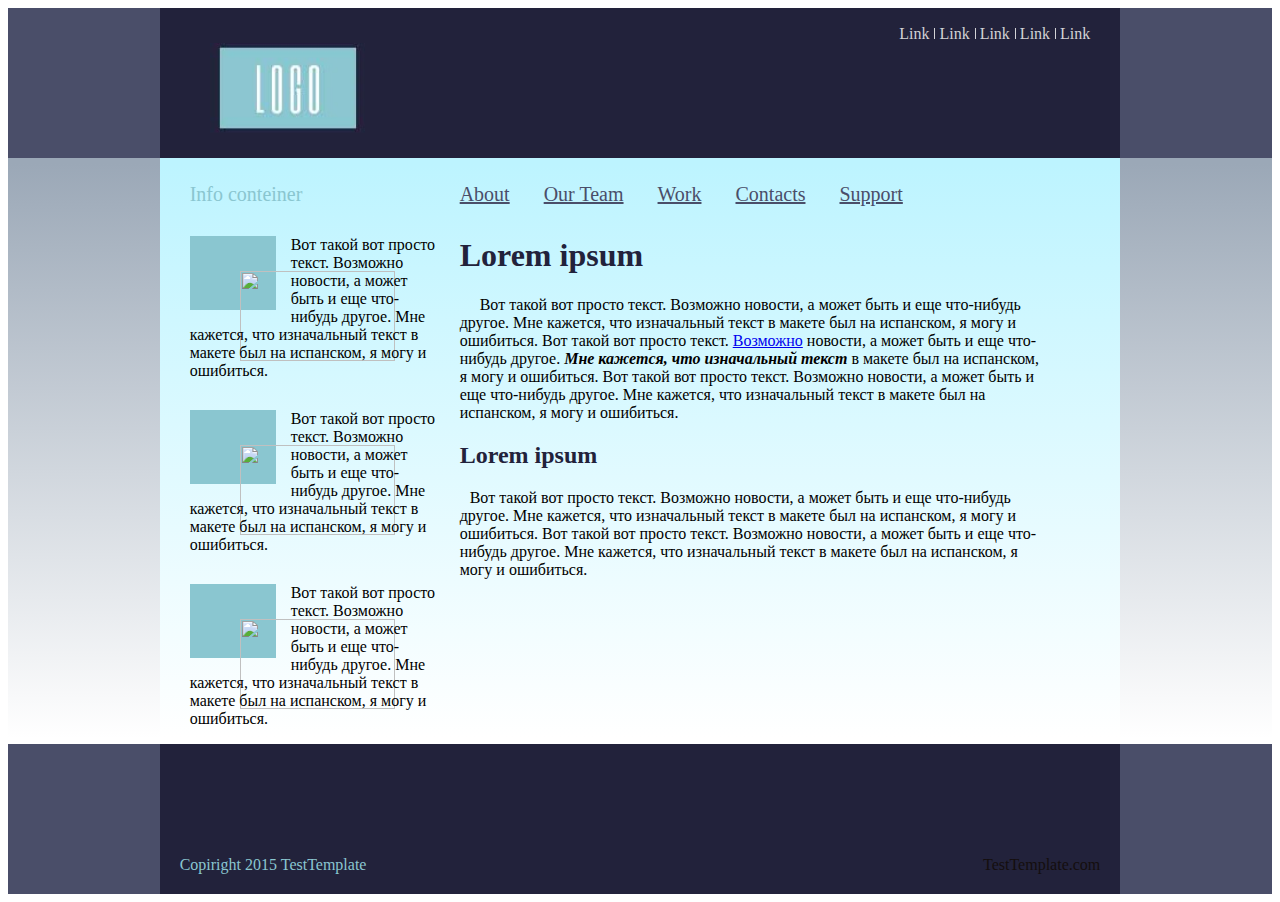
==== homeWork2/index.html @ bbe4b279 "homework" ====
<!DOCTYPE HTML>
<html>
    <head>
     <meta charset="utf-8">
     <link rel="stylesheet" href="css/ownStyle_HW2.css" type="text/css">
     <title>homeWork2</title>
    </head>
    <body>
        <div class="full-header">
            <div class="main-header">
                <div class="header-links">
                    <ul>
                    <li>
                        <a href="#1" class="link">Link</a>
                    </li>
                    <li>
                        <a href="#2" class="link">Link</a>
                    </li>
                    <li>
                        <a href="#3" class="link">Link</a>
                    </li>
                    <li>
                        <a href="#4" class="link">Link</a>
                    </li>
                    <li>
                        <a href="#5" class="link last-link">Link</a>
                    </li>
                        </ul>
                </div>
                <div class="logo">
                    <img src="images/Home_work2_cor_logo.jpg" alt="logo">
                </div>
            </div>
        </div>
        <div class="full-content">
            <div class="main-content clearfix">
                <div class="left-column">
                    <div class="h-left">Info conteiner</div>
                    <div class="block block-1">
                        <div class="cont-img">
                            <img src="image.jpg" alt="">
                            </div>
                        <p>Вот такой вот просто текст. Возможно новости,
                        а может быть и еще что-нибудь другое. Мне кажется,
                        что изначальный текст в макете был на испанском,
                        я могу и ошибиться.</p>
                    </div>
                    <div class="block block-2">
                        <div class="cont-img">
                            <img src="image.jpg" alt="">
                            </div>
                        <p>Вот такой вот просто текст. Возможно новости,
                        а может быть и еще что-нибудь другое. Мне кажется,
                        что изначальный текст в макете был на испанском,
                        я могу и ошибиться.</p>
                    </div>
                    <div class="block block-3">
                        <div class="cont-img">
                            <img src="image.jpg" alt="">
                            </div>
                        <p>Вот такой вот просто текст. Возможно новости,
                        а может быть и еще что-нибудь другое. Мне кажется,
                        что изначальный текст в макете был на испанском,
                        я могу и ошибиться.</p>
                    </div> 
                </div>
                <div class="right-column">
                    <div class="menu">
                        <ul>
                        <li>
                            <a href="#6" class="menu-link">About</a>
                        </li>
                        <li>
                            <a href="#7" class="menu-link">Our Team</a>
                        </li>
                        <li>
                            <a href="#8" class="menu-link">Work</a>
                        </li>
                        <li>
                            <a href="#9" class="menu-link">Contacts</a>
                        </li>
                        <li>
                            <a href="#10" class="menu-link">Support</a>
                        </li>
                        </ul>
                    </div>
                    <div class="content1">
                        <h1>Lorem ipsum</h1>
                        <p>Вот такой вот просто текст. Возможно новости,
                        а может быть и еще что-нибудь другое. Мне кажется,
                        что изначальный текст в макете был на испанском,
                        я могу и ошибиться. Вот такой вот просто текст. 
                        <a href="#11">Возможно</a> новости,
                        а может быть и еще что-нибудь другое. <b><i>Мне кажется,
                        что изначальный текст</i></b> в макете был на испанском,
                        я могу и ошибиться. Вот такой вот просто текст.
                        Возможно новости, а может быть и еще что-нибудь другое. Мне кажется,
                        что изначальный текст в макете был на испанском,
                        я могу и ошибиться.</p>
                    </div>
                    <div class="content2">
                        <h2>Lorem ipsum</h2>
                        <p>Вот такой вот просто текст. Возможно новости,
                        а может быть и еще что-нибудь другое. Мне кажется,
                        что изначальный текст в макете был на испанском,
                        я могу и ошибиться. Вот такой вот просто текст.
                        Возможно новости, а может быть и еще что-нибудь другое. Мне кажется,
                        что изначальный текст в макете был на испанском,
                        я могу и ошибиться.</p>
                    </div>
                </div>
            </div>
        </div>
        <div class="full-footer">
            <div class="main-footer">
                <span class="left-foot">
                    Copiright 2015 TestTemplate
                </span>
                <span class="right-foot">
                    TestTemplate.com
                </span>
            </div>
        </div>
    </body>
</html>
---- homeWork2/css/ownStyle_HW2.css ----
.full-header {
    background-color: #4a4e69;
    width: 100%;
    min-height: 150px;     
}
.main-header {
    background-color: #22223b;
    width: 76%;
    margin-left: 12%;
    margin-right: 12%;
    min-height: 150px;
    position: relative;
}
ul {
    display: inline-block;
    margin: 0;
    padding: 0;
    list-style: none;
}
.header-links ul {
    position: absolute;
    top: 0;
    right: 0;
}
li {
    display: inline;
}
.link {
    display: inline-block;
    color: #d3d3d6;
    border-right: 1px solid #d3d3d6;
    padding: 0 5px 0 0;
    line-height: 11px;
    margin-top: 20px;
    text-decoration: none;
}
.last-link {
    border: none;
    margin-right: 25px;
}
img {
    width: 155px;
    height: 90px;
    margin-top: 35px;
    margin-left: 50px;
}
.full-content {
    width: 100%;
    min-height: 500px;
    background: linear-gradient(to bottom, #9ba8b7 1%, #ffffff 99%);
}
.main-content {
    background: linear-gradient(to bottom, #bdf4ff 1%, #ffffff 99%);
    width: 76%;
    min-height: 500px;
    margin-left: 12%;
    margin-right: 12%;
    position: relative;
}


.left-column {
    position: relative;
    float: left;
    width: 250px;
    margin: 0 20px 0 0;
    padding-left: 30px;
    padding-top: 25px;
    
}
.h-left {
    color: #8ac6d0;
    font-size: 20px;
}
.cont-img {
    float: left;
    width: 86px;
    height: 74px;
    background-color: #8ac6d0; 
    margin: 0 15px 0 0;
}
img .cont-img {
    width: 100%;
}
.block {
   margin-top: 30px;
}
.right-column {
    width: 90%;
    padding-left: 20px;
    
}
li .menu-link {
    color: #4a4e69;
    font-size: 20px;
    display: inline-block;
    padding: 25px 30px 10px 0;
}
h1 {
    color: #22223b;
}
h2 {
    color: #22223b;
}
.content1 p {
    text-indent: 20px;
}
.content2 p {
    text-indent: 10px;
}
.clearfix::after {
    content: "";
    display: table;
    clear: both;
}
.full-footer {
    background-color: #4a4e69;
    width: 100%;
    min-height: 150px;
}
.main-footer {
    background-color: #22223b;
    width: 76%;
    margin-left: 12%;
    margin-right: 12%;
    min-height: 150px;
    position: relative;
}
.left-foot {
    color: #8ac6d0;
    position: absolute;
    left: 20px;
    bottom: 20px;
    
}
.right-foot {
    color: #140e0e;
    position: absolute;
    right: 20px;
    bottom: 20px;
}
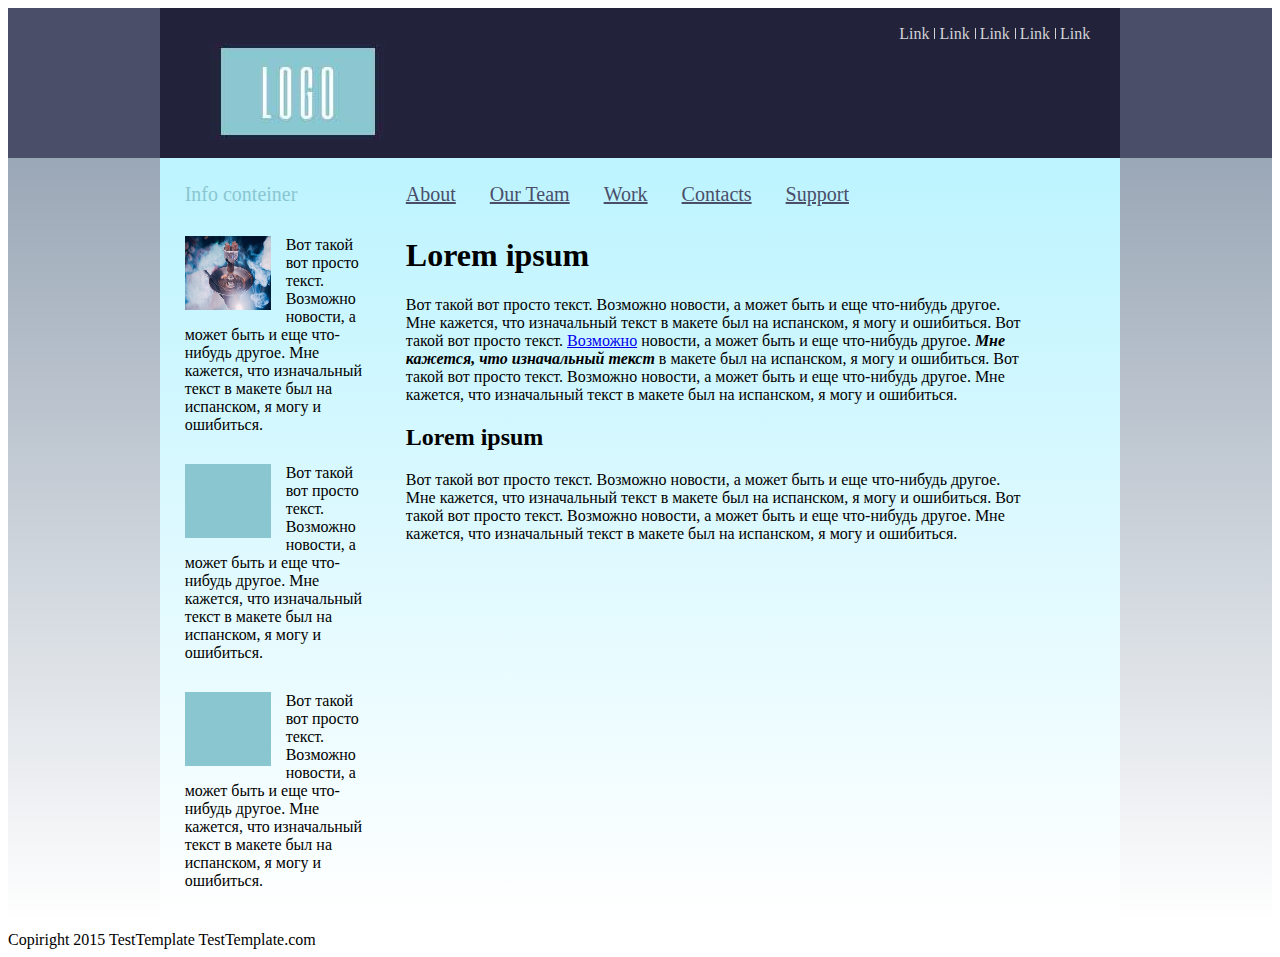
==== commit d6723da4: "hoeWork" ====
--- a/homeWork2/index.html
+++ b/homeWork2/index.html
@@ -33,12 +33,12 @@
             </div>
         </div>
         <div class="full-content">
-            <div class="main-content clearfix">
+            <div class="main-content">
                 <div class="left-column">
                     <div class="h-left">Info conteiner</div>
                     <div class="block block-1">
                         <div class="cont-img">
-                            <img src="image.jpg" alt="">
+                            <img src="images/about.jpg" alt="" width="86" height="74">
                             </div>
                         <p>Вот такой вот просто текст. Возможно новости,
                         а может быть и еще что-нибудь другое. Мне кажется,
@@ -112,7 +112,7 @@
             </div>
         </div>
         <div class="full-footer">
-            <div class="main-footer">
+            <div class="main-footer clearfix">
                 <span class="left-foot">
                     Copiright 2015 TestTemplate
                 </span>
--- a/homeWork2/css/ownStyle_HW2.css
+++ b/homeWork2/css/ownStyle_HW2.css
@@ -9,18 +9,20 @@
     margin-left: 12%;
     margin-right: 12%;
     min-height: 150px;
-    position: relative;
 }
 ul {
-    display: inline-block;
     margin: 0;
     padding: 0;
     list-style: none;
 }
-.header-links ul {
-    position: absolute;
-    top: 0;
-    right: 0;
+.header-links {
+    width: 100%;
+    text-align: right; 
+    margin: 0;
+    padding: 0;
+}
+.link:hover {
+    color: #99FF66;
 }
 li {
     display: inline;
@@ -38,10 +40,9 @@
     border: none;
     margin-right: 25px;
 }
-img {
+.logo {
     width: 155px;
     height: 90px;
-    margin-top: 35px;
     margin-left: 50px;
 }
 .full-content {
@@ -55,18 +56,12 @@
     min-height: 500px;
     margin-left: 12%;
     margin-right: 12%;
-    position: relative;
 }
-
-
-.left-column {
-    position: relative;
-    float: left;
-    width: 250px;
-    margin: 0 20px 0 0;
-    padding-left: 30px;
-    padding-top: 25px;
-    
+.main-content .left-column {
+    display: inline-block;
+    vertical-align: top;
+    width: 20%;
+    margin: 25px;
 }
 .h-left {
     color: #8ac6d0;
@@ -80,14 +75,16 @@
     margin: 0 15px 0 0;
 }
 img .cont-img {
-    width: 100%;
+    width: 86px;
+    height: 74px;
 }
 .block {
    margin-top: 30px;
 }
-.right-column {
-    width: 90%;
-    padding-left: 20px;
+.main-content .right-column {
+    display: inline-block;
+    width: 65%;
+    vertical-align: top;
     
 }
 li .menu-link {
@@ -96,6 +93,8 @@
     display: inline-block;
     padding: 25px 30px 10px 0;
 }
+.menu-link:hover {
+    color: #00ffff;
 h1 {
     color: #22223b;
 }
@@ -107,11 +106,7 @@
 }
 .content2 p {
     text-indent: 10px;
-}
-.clearfix::after {
-    content: "";
-    display: table;
-    clear: both;
+    text-align: justify;
 }
 .full-footer {
     background-color: #4a4e69;
@@ -124,19 +119,20 @@
     margin-left: 12%;
     margin-right: 12%;
     min-height: 150px;
-    position: relative;
 }
-.left-foot {
-    color: #8ac6d0;
-    position: absolute;
-    left: 20px;
-    bottom: 20px;
-    
+.main-footer .left-foot {
+    display: inline-block;
+    width: 47%;
+    padding-left: 25px;
+    padding-top: 115px;
+    color: #8ac6d0;   
 }
-.right-foot {
+.main-footer .right-foot {
+    display: inline-block;
+    width: 48%;
+    text-align: right;
+    padding-right: 25px;
+    padding-top: 115px;
     color: #140e0e;
-    position: absolute;
-    right: 20px;
-    bottom: 20px;
-}
+    } 
 
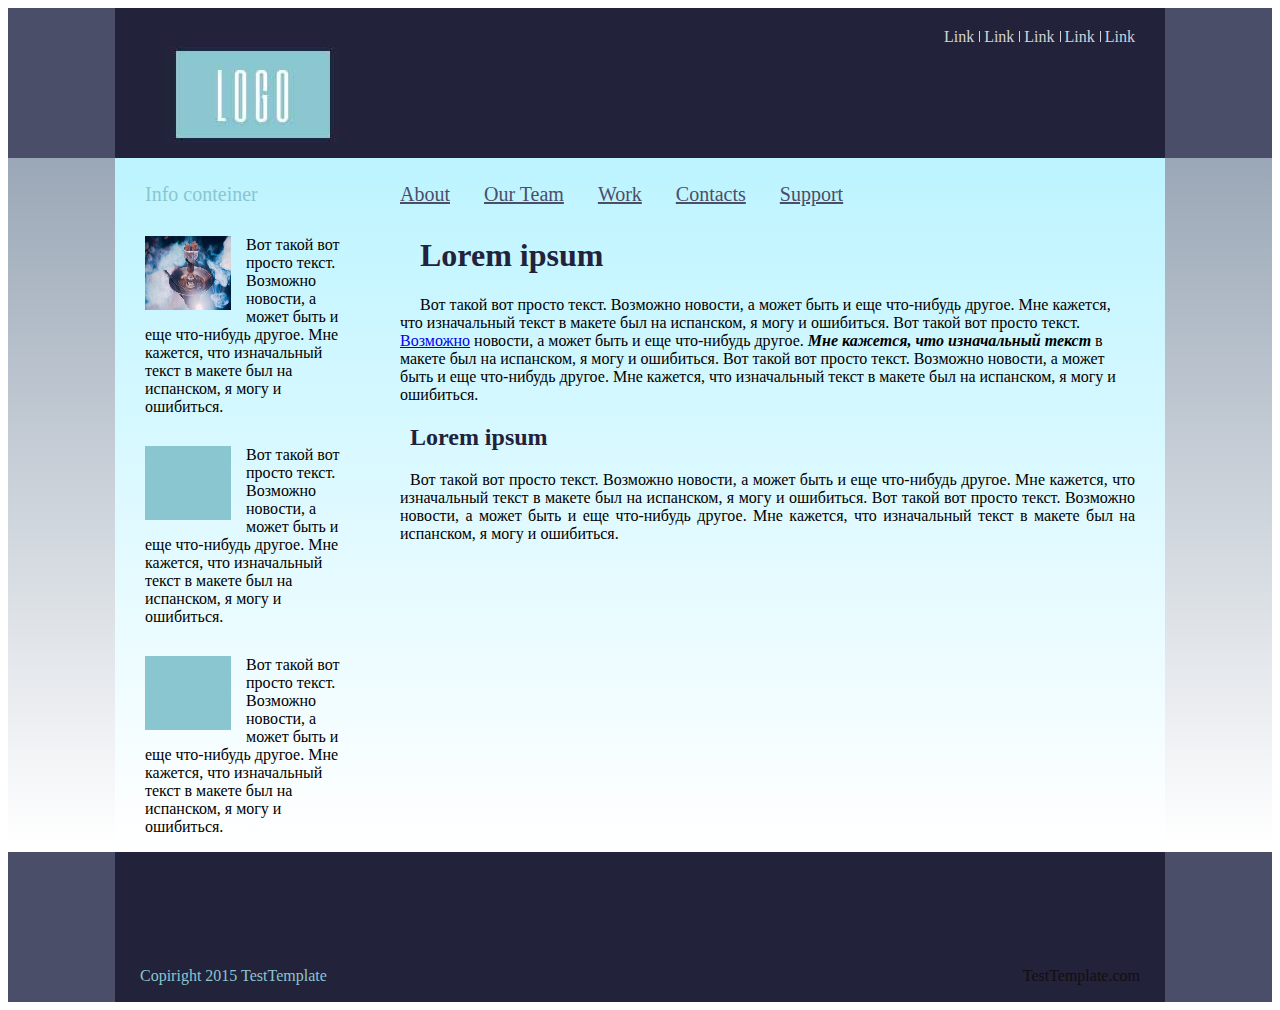
==== commit 68e4087e: "dz" ====
--- a/homeWork2/index.html
+++ b/homeWork2/index.html
@@ -7,7 +7,7 @@
     </head>
     <body>
         <div class="full-header">
-            <div class="main-header">
+            <div class="main-header conteiner">
                 <div class="header-links">
                     <ul>
                     <li>
@@ -33,7 +33,7 @@
             </div>
         </div>
         <div class="full-content">
-            <div class="main-content">
+            <div class="main-content conteiner clearfix">
                 <div class="left-column">
                     <div class="h-left">Info conteiner</div>
                     <div class="block block-1">
@@ -112,7 +112,7 @@
             </div>
         </div>
         <div class="full-footer">
-            <div class="main-footer clearfix">
+            <div class="main-footer conteiner">
                 <span class="left-foot">
                     Copiright 2015 TestTemplate
                 </span>
--- a/homeWork2/css/ownStyle_HW2.css
+++ b/homeWork2/css/ownStyle_HW2.css
@@ -3,11 +3,13 @@
     width: 100%;
     min-height: 150px;     
 }
+.conteiner {
+    width: 1050px;
+    margin-left: auto;
+    margin-right: auto;
+}
 .main-header {
     background-color: #22223b;
-    width: 76%;
-    margin-left: 12%;
-    margin-right: 12%;
     min-height: 150px;
 }
 ul {
@@ -19,7 +21,7 @@
     width: 100%;
     text-align: right; 
     margin: 0;
-    padding: 0;
+    padding: 20px 0 0 0;
 }
 .link:hover {
     color: #99FF66;
@@ -31,9 +33,8 @@
     display: inline-block;
     color: #d3d3d6;
     border-right: 1px solid #d3d3d6;
+    line-height: 11px;
     padding: 0 5px 0 0;
-    line-height: 11px;
-    margin-top: 20px;
     text-decoration: none;
 }
 .last-link {
@@ -52,20 +53,19 @@
 }
 .main-content {
     background: linear-gradient(to bottom, #bdf4ff 1%, #ffffff 99%);
-    width: 76%;
     min-height: 500px;
-    margin-left: 12%;
-    margin-right: 12%;
 }
 .main-content .left-column {
-    display: inline-block;
+    float: left;
     vertical-align: top;
     width: 20%;
-    margin: 25px;
+    margin: 0;
+    padding-left: 30px;
 }
 .h-left {
     color: #8ac6d0;
     font-size: 20px;
+    padding-top: 25px;
 }
 .cont-img {
     float: left;
@@ -79,13 +79,14 @@
     height: 74px;
 }
 .block {
-   margin-top: 30px;
+    margin-top: 30px;
 }
 .main-content .right-column {
-    display: inline-block;
-    width: 65%;
+    float: right;
+    width: 70%;
+    padding-right: 30px;
     vertical-align: top;
-    
+
 }
 li .menu-link {
     color: #4a4e69;
@@ -95,44 +96,47 @@
 }
 .menu-link:hover {
     color: #00ffff;
-h1 {
-    color: #22223b;
 }
-h2 {
-    color: #22223b;
-}
-.content1 p {
-    text-indent: 20px;
-}
-.content2 p {
-    text-indent: 10px;
-    text-align: justify;
-}
-.full-footer {
-    background-color: #4a4e69;
-    width: 100%;
-    min-height: 150px;
-}
-.main-footer {
-    background-color: #22223b;
-    width: 76%;
-    margin-left: 12%;
-    margin-right: 12%;
-    min-height: 150px;
-}
-.main-footer .left-foot {
-    display: inline-block;
-    width: 47%;
-    padding-left: 25px;
-    padding-top: 115px;
-    color: #8ac6d0;   
-}
-.main-footer .right-foot {
-    display: inline-block;
-    width: 48%;
-    text-align: right;
-    padding-right: 25px;
-    padding-top: 115px;
-    color: #140e0e;
-    } 
+    h1 {
+        color: #22223b;
+    }
+    h2 {
+        color: #22223b;
+    }
+    .content1 {
+        text-indent: 20px;
+    }
+    .content2 {
+        text-indent: 10px;
+        text-align: justify;
+    }
+    .full-footer {
+        background-color: #4a4e69;
+        width: 100%;
+        min-height: 150px;
+    }
+    .main-footer {
+        background-color: #22223b;
+        min-height: 150px;
+    }
+    .main-footer .left-foot {
+        float: left;
+        width: 47%;
+        padding-left: 25px;
+        padding-top: 115px;
+        color: #8ac6d0;   
+    }
+    .main-footer .right-foot {
+        float: right;
+        width: 48%;
+        text-align: right;
+        padding-right: 25px;
+        padding-top: 115px;
+        color: #140e0e;
+    }
+    .clearfix::after {
+        content: "";
+        display: table;
+        clear: both;
+    }
 
